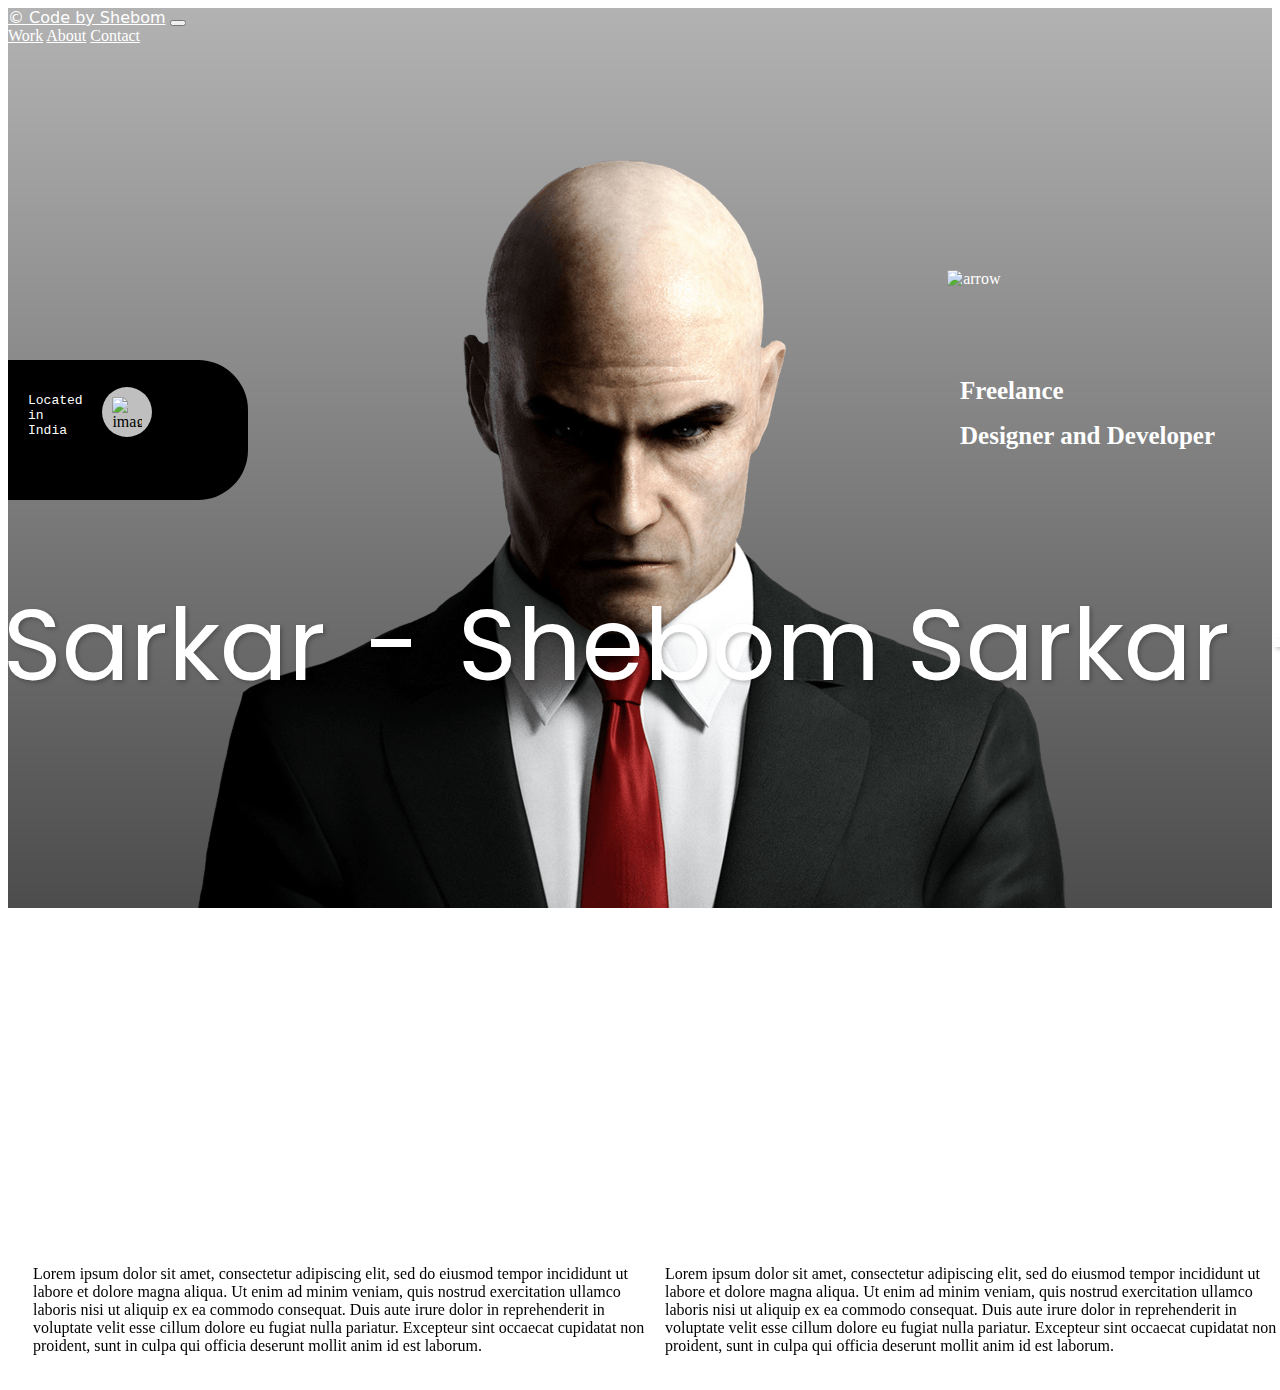
==== freelance_web/index.html @ 84e82fff "freelance_web_1" ====
<!DOCTYPE html>
<html lang="en">

<head>
    <title>Freelance</title>
    <!-- Required meta tags -->
    <meta charset="utf-8" />
    <meta name="viewport" content="width=device-width, initial-scale=1, shrink-to-fit=no" />

    <!-- Bootstrap CSS v5.2.1 -->
    <link href="https://cdn.jsdelivr.net/npm/bootstrap@5.2.1/dist/css/bootstrap.min.css" rel="stylesheet"
        integrity="sha384-iYQeCzEYFbKjA/T2uDLTpkwGzCiq6soy8tYaI1GyVh/UjpbCx/TYkiZhlZB6+fzT" crossorigin="anonymous" />
    <link rel="stylesheet" href="https://unpkg.com/aos@next/dist/aos.css" />
    <link rel="StyleSheet" href="style.css" />
</head>

<body>
    <header>
        <!-- header items here -->
    </header>
    <div id="intro" class="bg-image" style="
        background-image: url('assets/images/hitman.png');
        height: 100vh;
        background-position: center;
        opacity: 100%;
      ">
        <nav class="navbar navbar-expand-lg navbar-light" style="color: transparent">
            <div class="container-fluid">
                <a class="navbar-brand" href="#" style="color: white">&copy; Code by Shebom</a>
                <button class="navbar-toggler" type="button" data-bs-toggle="collapse"
                    data-bs-target="#navbarNavAltMarkup" aria-controls="navbarNavAltMarkup" aria-expanded="false"
                    aria-label="Toggle navigation">
                    <span class="navbar-toggler-icon"></span>
                </button>
                <div class="collapse navbar-collapse justify-content-end" id="navbarNavAltMarkup">
                    <div class="navbar-nav">
                        <a class="nav-link active" aria-current="page" href="#" style="color: white">Work</a>
                        <a class="nav-link" href="pages/about.html" style="color: white">About</a>
                        <a class="nav-link" href="pages/contact.html" style="color: white">Contact</a>
                    </div>
                </div>
            </div>
        </nav>
        <div class="container">
            <div class="text">
                <h1 class="animation name">
                    Shebom Sarkar<span class="spacer">-</span>
                </h1>
            </div>
            <div class="text">
                <h1 class="animation name">
                    Shebom Sarkar<span class="spacer">-</span>
                </h1>
            </div>
        </div>
        <div style="display: flex">
            <div class="roundedLocation">
                <pre style="color: white">
Located
in
India
            </pre>
            </div>
            <div class="round">
                <img src="https://images.vexels.com/media/users/3/159333/isolated/preview/a8cc3c58b4d92daa7b7d342fbb3446e1-globe-planet-icon-stroke.png"
                    alt="image" class="globeImage" />
            </div>
        </div>
        <img src="https://upload.wikimedia.org/wikipedia/commons/thumb/4/47/Feather-arrows-arrow-down-right.svg/768px-Feather-arrows-arrow-down-right.svg.png"
            alt="arrow" height="20" style="position: absolute; top: 30%; left: 74%; color: white" />
        <h1 style="
          color: white;
          position: absolute;
          top: 40%;
          left: 75%;
          word-break: keep-all;
          font-size: 25px;
        ">
            Freelance
        </h1>
        <br />
        <h1 style="
          color: white;
          position: absolute;
          top: 45%;
          left: 75%;
          word-break: keep-all;
          font-size: 25px;
        ">
            Designer and Developer
        </h1>
    </div>
    <div></div>
    <main>
        <div class="main" data-aos="slide-up">
            <div style="
            width: 100%;
            padding: 25px;
            margin-top: 150px;
            margin-bottom: 150px;
          ">
                <div style="width: 50%; height: 100px; float: left">
                    <p style="font-weight: 400">
                        Lorem ipsum dolor sit amet, consectetur adipiscing elit, sed do
                        eiusmod tempor incididunt ut labore et dolore magna aliqua. Ut
                        enim ad minim veniam, quis nostrud exercitation ullamco laboris
                        nisi ut aliquip ex ea commodo consequat. Duis aute irure dolor in
                        reprehenderit in voluptate velit esse cillum dolore eu fugiat
                        nulla pariatur. Excepteur sint occaecat cupidatat non proident,
                        sunt in culpa qui officia deserunt mollit anim id est laborum.
                    </p>
                </div>
                <div style="margin-left: 50%; height: 100px">
                    <p style="font-weight: 100">
                        Lorem ipsum dolor sit amet, consectetur adipiscing elit, sed do
                        eiusmod tempor incididunt ut labore et dolore magna aliqua. Ut
                        enim ad minim veniam, quis nostrud exercitation ullamco laboris
                        nisi ut aliquip ex ea commodo consequat. Duis aute irure dolor in
                        reprehenderit in voluptate velit esse cillum dolore eu fugiat
                        nulla pariatur. Excepteur sint occaecat cupidatat non proident,
                        sunt in culpa qui officia deserunt mollit anim id est laborum.
                    </p>
                </div>
            </div>
        </div>
    </main>
    <footer>
        <!-- place footer here -->
    </footer>
    <!-- Bootstrap JavaScript Libraries -->
    <script src="https://cdn.jsdelivr.net/npm/@popperjs/core@2.11.6/dist/umd/popper.min.js"
        integrity="sha384-oBqDVmMz9ATKxIep9tiCxS/Z9fNfEXiDAYTujMAeBAsjFuCZSmKbSSUnQlmh/jp3"
        crossorigin="anonymous"></script>

    <script src="https://cdn.jsdelivr.net/npm/bootstrap@5.2.1/dist/js/bootstrap.min.js"
        integrity="sha384-7VPbUDkoPSGFnVtYi0QogXtr74QeVeeIs99Qfg5YCF+TidwNdjvaKZX19NZ/e6oz"
        crossorigin="anonymous"></script>
    <script src="https://unpkg.com/aos@next/dist/aos.js"></script>
    <script>
        AOS.init();
    </script>
</body>

</html>
---- freelance_web/style.css ----
@import url('https://fonts.googleapis.com/css2?family=Poppins:wght@200;400&display=swap');

/* *{
    
} */

.navbar-brand{
    font-size: 5;
    font-weight: lighter;
    font-family: system-ui, -apple-system, BlinkMacSystemFont, 'Segoe UI', Roboto, Oxygen, Ubuntu, Cantarell, 'Open Sans', 'Helvetica Neue', sans-serif;
}

.name {
    color: rgb(255, 255, 255);
    text-shadow: 2px 2px 4px rgba(0, 0, 0, 0.25);
    /* text-align: center;
    position: absolute; */
  }

  .container {
    perspective: 1000px;
    height: 100vh;
    width: 100vh;
    display: flex;
    justify-content: center;
    align-items: center;
  }
  
  .text {
    position: relative;
    display: inline-block;
    transform-style: preserve-3d;
    animation: animateText 24s linear infinite;
  }
  
  @keyframes animateText {
    0% {
      transform: translateX(-100%);
    }
    10% {
      transform: translateX(-90%);
    }
    20% {
        transform: translateX(-80%);
    }
    30% {
        transform: translateX(-70%);
    }
    40% {
        transform: translateX(-60%);
    }
    50% {
        transform: translateX(-50%);
    }
    60% {
        transform: translateX(-40%);
    }
    70% {
        transform: translateX(-30%);
    }
    80% {
        transform: translateX(-20%);
    }
    90% {
        transform: translateX(-10%);
    }
    100% {
        transform: translateX(0%);
    }
  }
  
  .animation {
    position: relative;
    top: 150px;
    display: inline-block;
    font-size: 100px;
    font-weight: 400;
    font-family: 'Poppins';
    white-space: nowrap;
  }

.spacer{
    padding: 0 3vw;
}

.roundedLocation{
  position: absolute;
  top: 40%;
  border-top-right-radius: 50px;
  border-bottom-right-radius: 50px;
  background: #000000;
  padding: 20px;
  width: 200px;
  height: 100px;
}

.round{
    position: absolute;
    top: 43%;
    left: 8%;
    border-radius: 100%;
    background-color: rgb(191, 191, 191);
    height: 50px;
    width: 50px;
}

.globeImage{
    position: absolute;
    top: 20%;
    left: 20%;
    height: 30px;
    width: 30px;
}
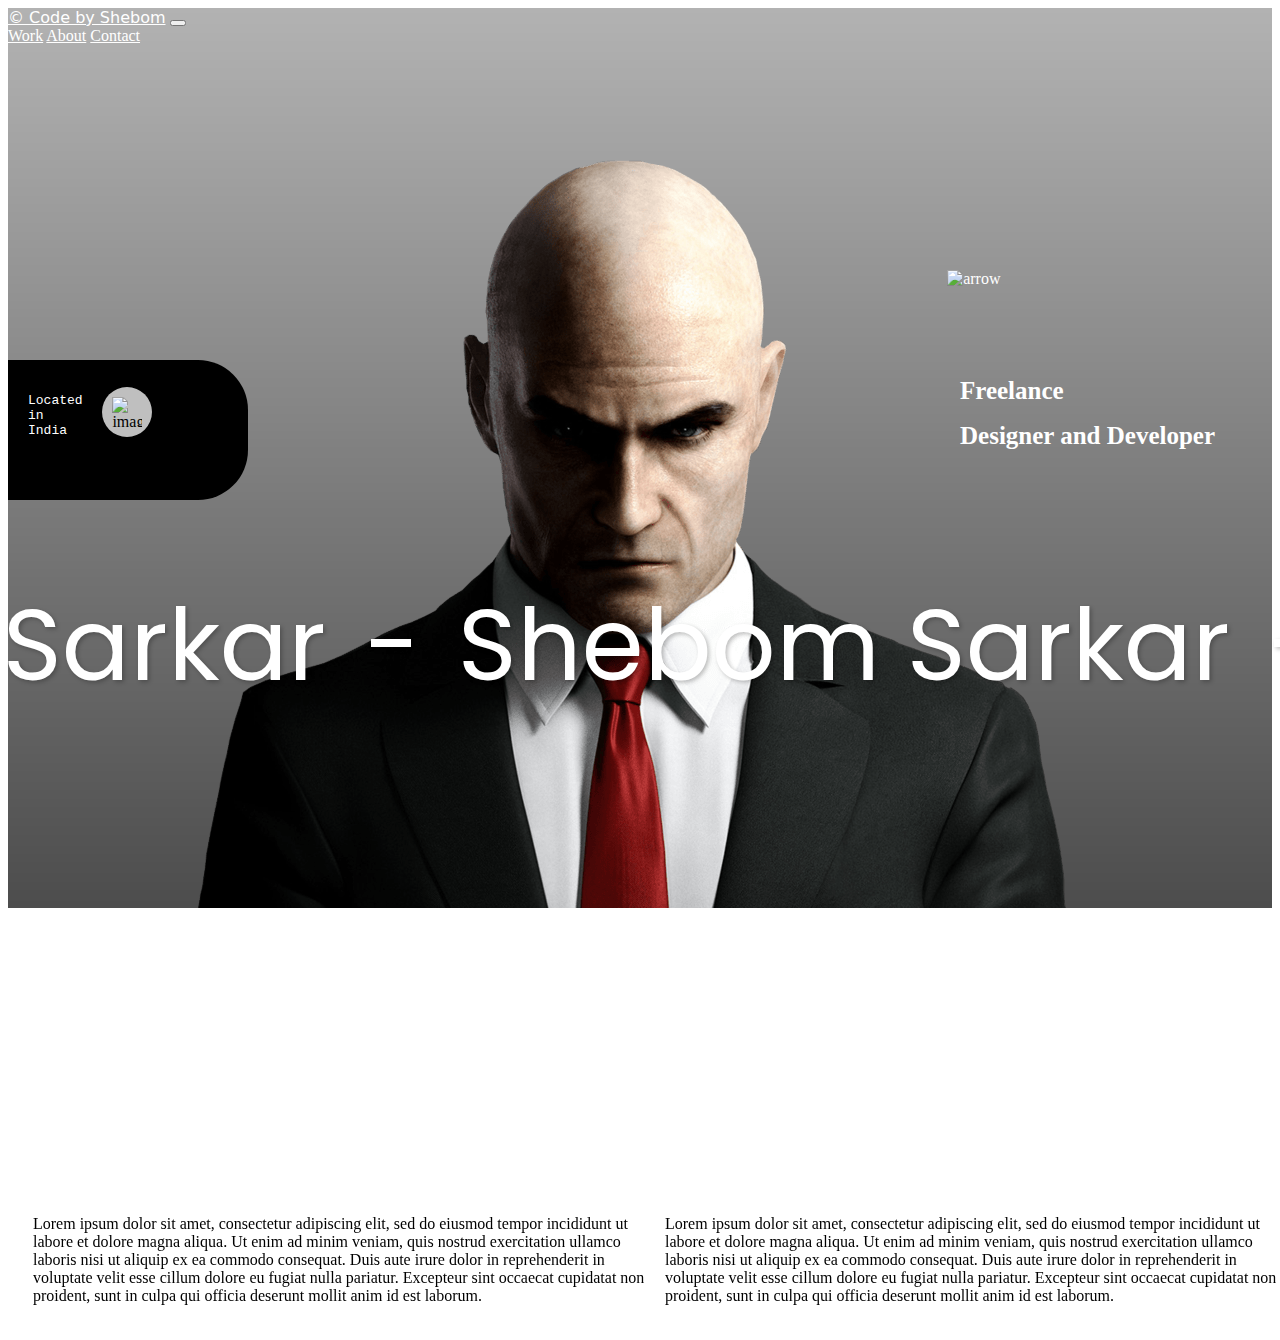
==== commit 1e05edfd: "freelance_web_1" ====
--- a/freelance_web/index.html
+++ b/freelance_web/index.html
@@ -96,8 +96,8 @@
             <div style="
             width: 100%;
             padding: 25px;
-            margin-top: 150px;
-            margin-bottom: 150px;
+            margin-top: 100px;
+            margin-bottom: 100px;
           ">
                 <div style="width: 50%; height: 100px; float: left">
                     <p style="font-weight: 400">
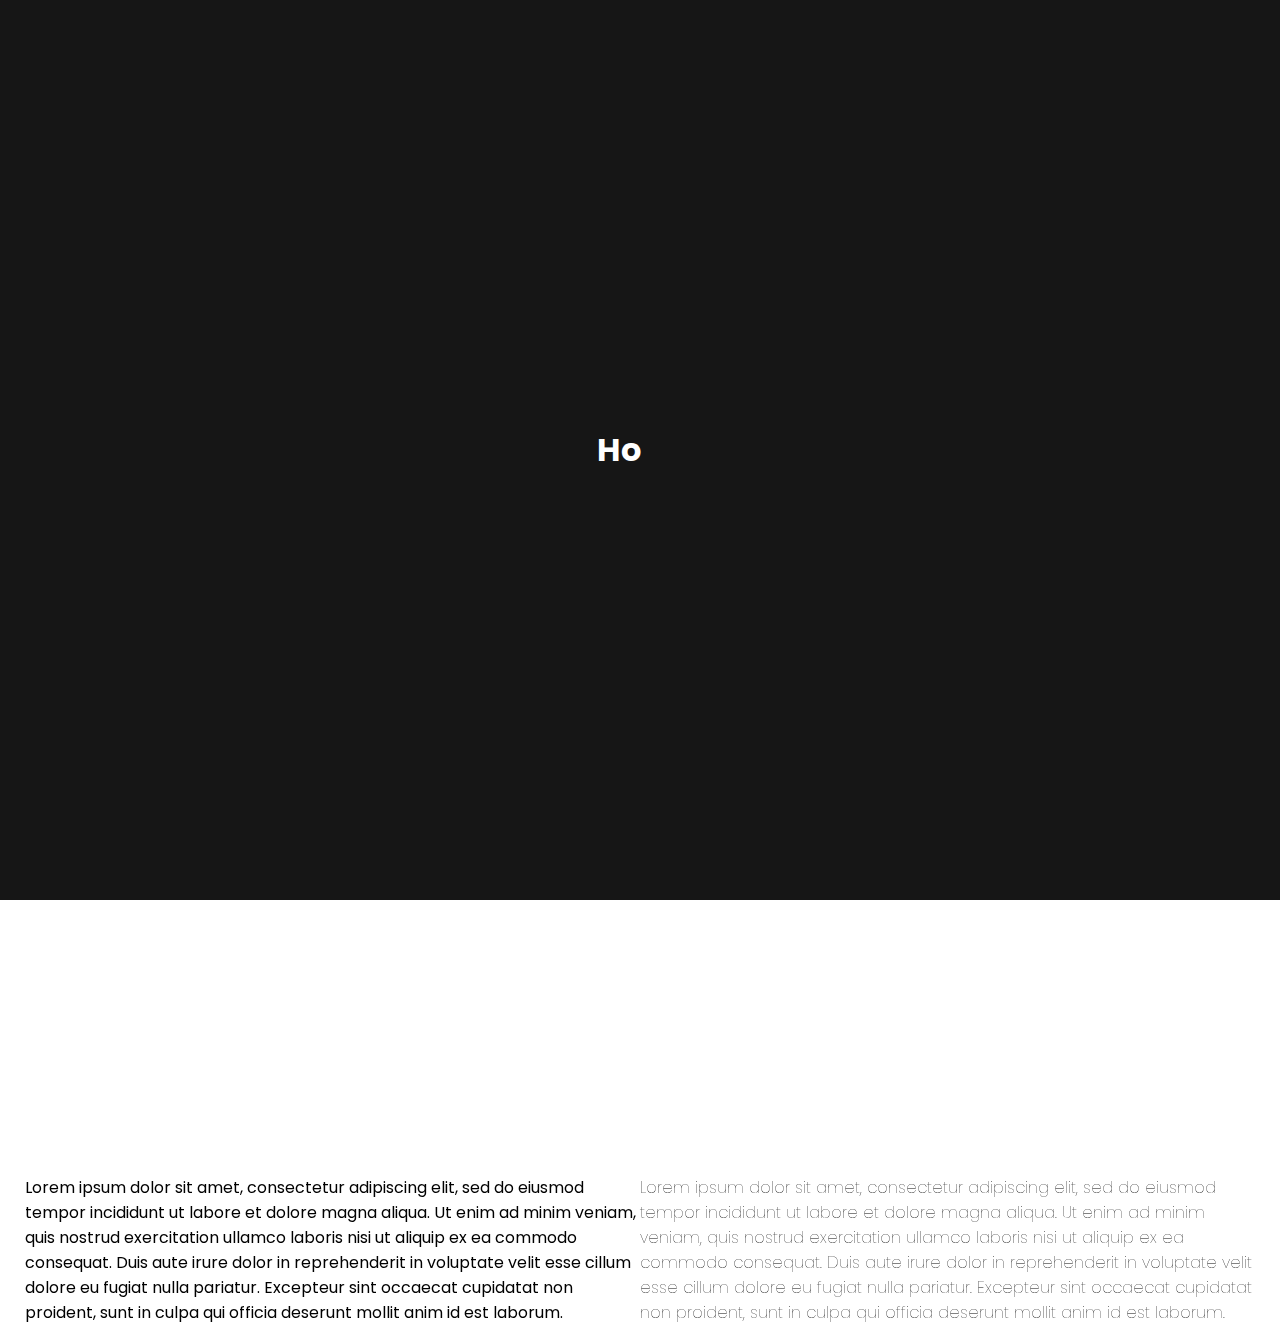
==== commit 21a978a8: "freelance_web_1" ====
--- a/freelance_web/index.html
+++ b/freelance_web/index.html
@@ -15,6 +15,12 @@
 </head>
 
 <body>
+    <div class="intro">
+        <h1 class="logo-header">
+            <span class="logo">Ho</span><span class="logo">la.</span>
+        </h1>
+    </div>
+
     <header>
         <!-- header items here -->
     </header>
@@ -26,7 +32,7 @@
       ">
         <nav class="navbar navbar-expand-lg navbar-light" style="color: transparent">
             <div class="container-fluid">
-                <a class="navbar-brand" href="#" style="color: white">&copy; Code by Shebom</a>
+                <a class="navbar-brand" href="#" style="color: white; font-size: smaller; padding: 24px;">&copy; Code by Shebom</a>
                 <button class="navbar-toggler" type="button" data-bs-toggle="collapse"
                     data-bs-target="#navbarNavAltMarkup" aria-controls="navbarNavAltMarkup" aria-expanded="false"
                     aria-label="Toggle navigation">
@@ -34,9 +40,9 @@
                 </button>
                 <div class="collapse navbar-collapse justify-content-end" id="navbarNavAltMarkup">
                     <div class="navbar-nav">
-                        <a class="nav-link active" aria-current="page" href="#" style="color: white">Work</a>
-                        <a class="nav-link" href="pages/about.html" style="color: white">About</a>
-                        <a class="nav-link" href="pages/contact.html" style="color: white">Contact</a>
+                        <a class="nav-link active" aria-current="page" href="#" style="color: white; padding-right: 24px;">Work</a>
+                        <a class="nav-link" href="pages/about.html" style="color: white; padding-right: 24px;">About</a>
+                        <a class="nav-link" href="pages/contact.html" style="color: white; padding-right: 24px;">Contact</a>
                     </div>
                 </div>
             </div>
@@ -139,6 +145,7 @@
     <script>
         AOS.init();
     </script>
+    <script src="scripts/intro.js"></script>
 </body>
 
 </html>--- a/freelance_web/style.css
+++ b/freelance_web/style.css
@@ -1,10 +1,57 @@
 @import url('https://fonts.googleapis.com/css2?family=Poppins:wght@200;400&display=swap');
 
-/* *{
-    
-} */
+html {
+    scroll-behavior: smooth;
+}
 
-.navbar-brand{
+* {
+    padding: 0;
+    margin: 0;
+    box-sizing: border-box;
+    font-family: 'Poppins', sans-serif;
+    scrollbar-color: #101010;
+}
+
+
+.intro {
+    position: fixed;
+    z-index: 1;
+    left: 0;
+    top: 0;
+    width: 100%;
+    height: 100vh;
+    background-color: #161616;
+    transition: 1s;
+}
+
+.logo-header {
+    position: absolute;
+    top: 50%;
+    left: 50%;
+    transform: translate(-50%, -50%);
+    color: #ffffff;
+}
+
+.logo {
+    position: relative;
+    display: inline-block;
+    bottom: -20px;
+    opacity: 0;
+}
+
+.logo.active {
+    bottom: 0;
+    opacity: 1;
+    transition: ease-in-out 0.5s;
+}
+
+.logo.fade {
+    bottom: 150px;
+    opacity: 0;
+    transition: ease-in-out 0.5s;
+}
+
+.navbar-brand {
     font-size: 5;
     font-weight: lighter;
     font-family: system-ui, -apple-system, BlinkMacSystemFont, 'Segoe UI', Roboto, Oxygen, Ubuntu, Cantarell, 'Open Sans', 'Helvetica Neue', sans-serif;
@@ -13,63 +60,75 @@
 .name {
     color: rgb(255, 255, 255);
     text-shadow: 2px 2px 4px rgba(0, 0, 0, 0.25);
+    flex: auto;
     /* text-align: center;
     position: absolute; */
-  }
+}
 
-  .container {
+.container {
     perspective: 1000px;
     height: 100vh;
-    width: 100vh;
+    width: 100%;
     display: flex;
     justify-content: center;
     align-items: center;
-  }
-  
-  .text {
+}
+
+.text {
     position: relative;
     display: inline-block;
     transform-style: preserve-3d;
     animation: animateText 24s linear infinite;
-  }
-  
-  @keyframes animateText {
+}
+
+@keyframes animateText {
     0% {
-      transform: translateX(-100%);
+        transform: translateX(-100%) translate3d(0px, 0px, 0px);
     }
+
     10% {
-      transform: translateX(-90%);
+        transform: translateX(-90%) translate3d(0px, 0px, 0px);
     }
+
     20% {
-        transform: translateX(-80%);
+        transform: translateX(-80%) translate3d(0px, 0px, 0px);
     }
+
     30% {
-        transform: translateX(-70%);
+        transform: translateX(-70%) translate3d(0px, 0px, 0px);
     }
+
     40% {
-        transform: translateX(-60%);
+        transform: translateX(-60%) translate3d(0px, 0px, 0px);
     }
+
     50% {
-        transform: translateX(-50%);
+        transform: translateX(-50%) translate3d(0px, 0px, 0px);
     }
+
     60% {
-        transform: translateX(-40%);
+        transform: translateX(-40%) translate3d(0px, 0px, 0px);
     }
+
     70% {
-        transform: translateX(-30%);
+        transform: translateX(-30%) translate3d(0px, 0px, 0px);
     }
+
     80% {
-        transform: translateX(-20%);
+        transform: translateX(-20%) translate3d(0px, 0px, 0px);
     }
+
     90% {
-        transform: translateX(-10%);
+        transform: translateX(-10%) translate3d(0px, 0px, 0px);
     }
+
     100% {
-        transform: translateX(0%);
+        transform: translateX(0%) translate3d(0px, 0px, 0px);
     }
-  }
-  
-  .animation {
+
+}
+
+.animation {
     position: relative;
     top: 150px;
     display: inline-block;
@@ -77,24 +136,24 @@
     font-weight: 400;
     font-family: 'Poppins';
     white-space: nowrap;
-  }
+}
 
-.spacer{
+.spacer {
     padding: 0 3vw;
 }
 
-.roundedLocation{
-  position: absolute;
-  top: 40%;
-  border-top-right-radius: 50px;
-  border-bottom-right-radius: 50px;
-  background: #000000;
-  padding: 20px;
-  width: 200px;
-  height: 100px;
+.roundedLocation {
+    position: absolute;
+    top: 40%;
+    border-top-right-radius: 50px;
+    border-bottom-right-radius: 50px;
+    background: #000000;
+    padding: 20px;
+    width: 200px;
+    height: 100px;
 }
 
-.round{
+.round {
     position: absolute;
     top: 43%;
     left: 8%;
@@ -104,7 +163,7 @@
     width: 50px;
 }
 
-.globeImage{
+.globeImage {
     position: absolute;
     top: 20%;
     left: 20%;
